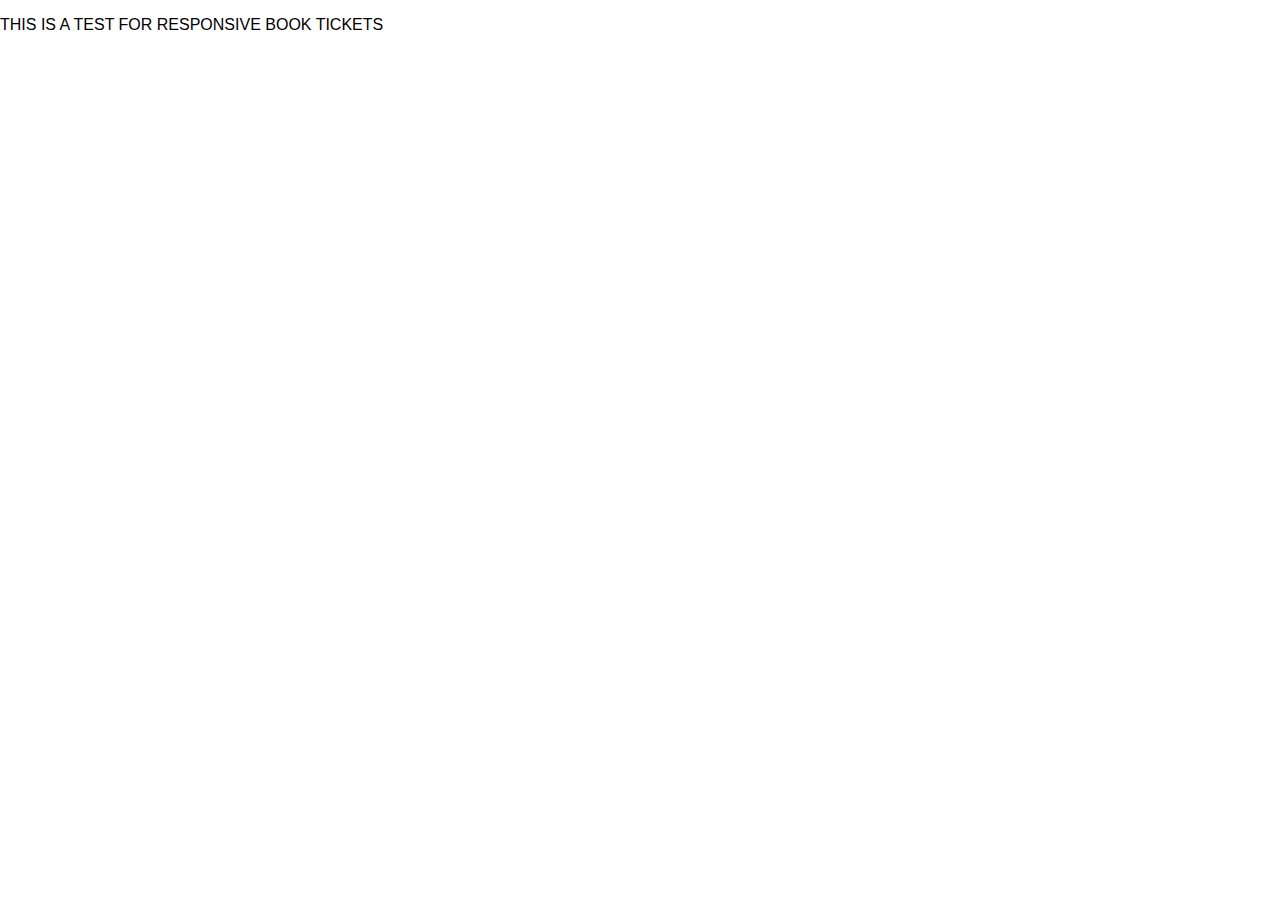
==== index.html @ c0178d0d "Initial ( set up github pages )" ====
<!DOCTYPE html>
<html>
    <head>
        <meta charset="UTF-8" />
        <meta name="viewport" content="width=device-width, initial-scale=1.0" />
        <title>Responsive</title>
        <style>
            body { font-family: sans-serif; margin: 0px; padding: 0px; }
        </style>
    </head>
    <body>
        <p>THIS IS A TEST FOR RESPONSIVE BOOK TICKETS</p>
    </body>
</html>
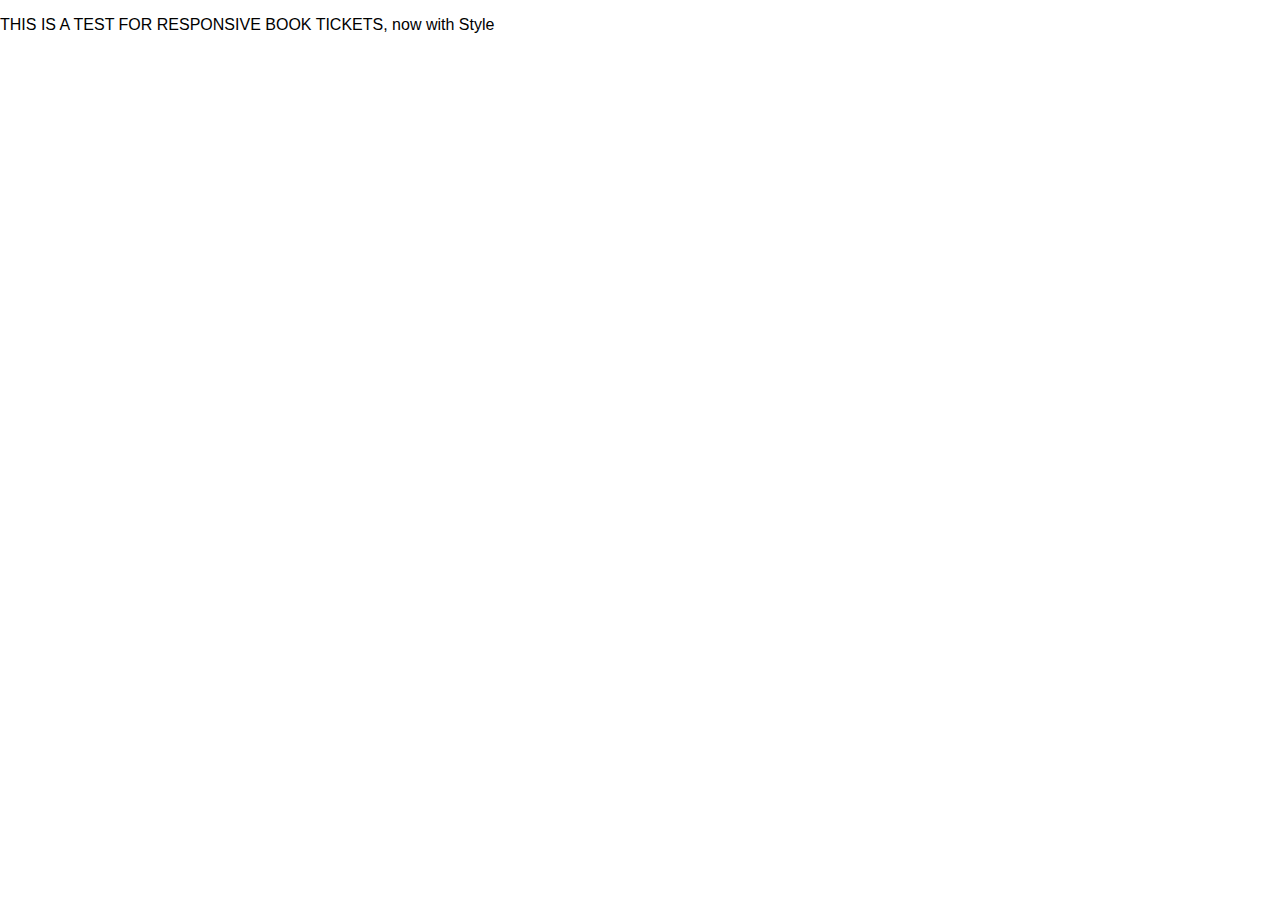
==== commit 7d3e73ba: "with style after re-base" ====
--- a/index.html
+++ b/index.html
@@ -4,11 +4,9 @@
         <meta charset="UTF-8" />
         <meta name="viewport" content="width=device-width, initial-scale=1.0" />
         <title>Responsive</title>
-        <style>
-            body { font-family: sans-serif; margin: 0px; padding: 0px; }
-        </style>
+        <link href="/style.css" rel="stylesheet" />
     </head>
     <body>
-        <p>THIS IS A TEST FOR RESPONSIVE BOOK TICKETS</p>
+        <p>THIS IS A TEST FOR RESPONSIVE BOOK TICKETS, now with Style</p>
     </body>
 </html>--- a/style.css
+++ b/style.css
@@ -0,0 +1,52 @@
+body { font-family: sans-serif; margin: 0px; padding: 0px; }
+#app { position: relative; }
+
+div.x { position: absolute; left: 22px; top: 7px; width: 40px; height: 40px; }
+div.x:before,div.x:after { content: ''; width: 40px; height: 2px; background-color: rgba(0,0,0,0.4); position: absolute; top: 18px; }
+div.x:before { transform: rotate(45deg); }
+div.x:after { transform: rotate(-45deg); }
+#app .contents { display: flex; flex-wrap: wrap; max-width: 1090px; position: relative; margin: 10px auto; border: 1px solid #c0c0c0; }
+#app.mobile .contents { display: grid; grid-template-columns: 1fr 1fr; border-width:0px; margin: 0px; } 
+#app.mobile .contents .content { border-width:0px; margin: 0px; } 
+#app.mobile .contents.mobile .content p { font-size: 16px; text-align: center; margin: 0px; }
+#app .contents .content { max-width: 250px; margin: 5px; padding: 5px; border: 1px solid #c0c0c0; }
+#app .contents .content img { width: 100%; }
+#app .contents .content p { font-size: 16px; text-align: center; }
+#app .events { display: grid; grid-template-columns: 300px 1fr; max-width: 1100px; position: relative; margin: 10px auto; border: 1px solid #c0c0c0; }
+#app.mobile .events { display: flex; flex-direction: column; }
+#app .title { text-align: center; }
+#app.mobile .title { margin: 10px; text-align: left; }
+#app .title span { width: 100%; display: block; font-size: 14px; }
+#app .events .one-sheet img { width: calc(100% - 10px); margin: 5px; }
+#app .events .days { margin-left: 10px; }
+#app .events .days .event { border:2px solid black;border-radius:10px;margin:10px 0px 10px 0px;width:120px;padding: 5px 0px;text-align:center }
+#app book-event { position: relative; margin: 10px auto; width: 500px; max-width: 100vw; }
+#app .products { border: 1px solid #c0c0c0; margin: 0px 20px; display: flex; flex-direction: column; align-items: center; justify-content: space-around; }
+#app .products .product { margin:25px;max-width: 300px;min-width: 300px; text-decoration:underline;color:blue;text-align:center; position: relative; }
+.product .product-sticker { text-decoration: none;color: white;position: absolute;right: 0px;top: -6px;background-color: red;padding: 5px;border-radius: 50%;width: 15px; }
+
+.container { display: grid;grid-template-columns: 1150px 300px 300px;  }
+.container #tickets { width: 300px; }
+.mobile-header { display: none; }
+.btn { background-color: #39a69b;color:white;padding: 5px 0px; width: 100%; text-align: center; max-width: 400px; position: relative; margin: 10px auto; }
+
+@media (max-width: 650px) {
+
+  .mobile-header { display: grid; grid-template-columns: 40px 1fr 40px; border-bottom: 1px solid #c0c0c0; height: 40px; position: sticky; z-index: 10000; top:0px; left:0px; background-color: white; }
+  .mobile-header .title { margin: 0px; display: flex; align-items: center; justify-content: space-around; height: 100%; }
+  .mobile-header .title-date-time { font-size: 14px; line-height: 1.4; }
+  .cart #cart { margin: 4px 0px;}
+  div.x { position: relative; top: 10px; left: 5px; background-color: transparent; }
+  div.x::before,div.x::after { top: 8px }
+  .container { display: block; }
+  #app.mobile #tickets { width: auto; margin: 5px; }
+  #app.mobile .title { margin: 10px; text-align: center; }
+  #cart { position: absolute; right: 4px; top: 0px }
+  #cart-book-seats-state { position: relative; margin: 0px; padding: 5px; font-size: 14px; min-height: 30px; z-index: 100; width: 100%; text-align: center; display: flex; align-items: center; justify-content: space-around; font-weight: bold; }
+  
+  #app.mobile > .btn { width: calc(100% - 10px); margin: 10px 5px 0px 5px; }
+  #app book-event { margin: 0px; }
+  .product { position: relative; }
+  .product .product-sticker { text-decoration: none;color: white;position: absolute;right: 0px;top: -6px;background-color: red;padding: 5px;border-radius: 50%;width: 15px; }
+  .change-area-seats { display: grid; grid-template-columns: 1fr 1fr; grid-gap: 10px; margin: 5px; }
+}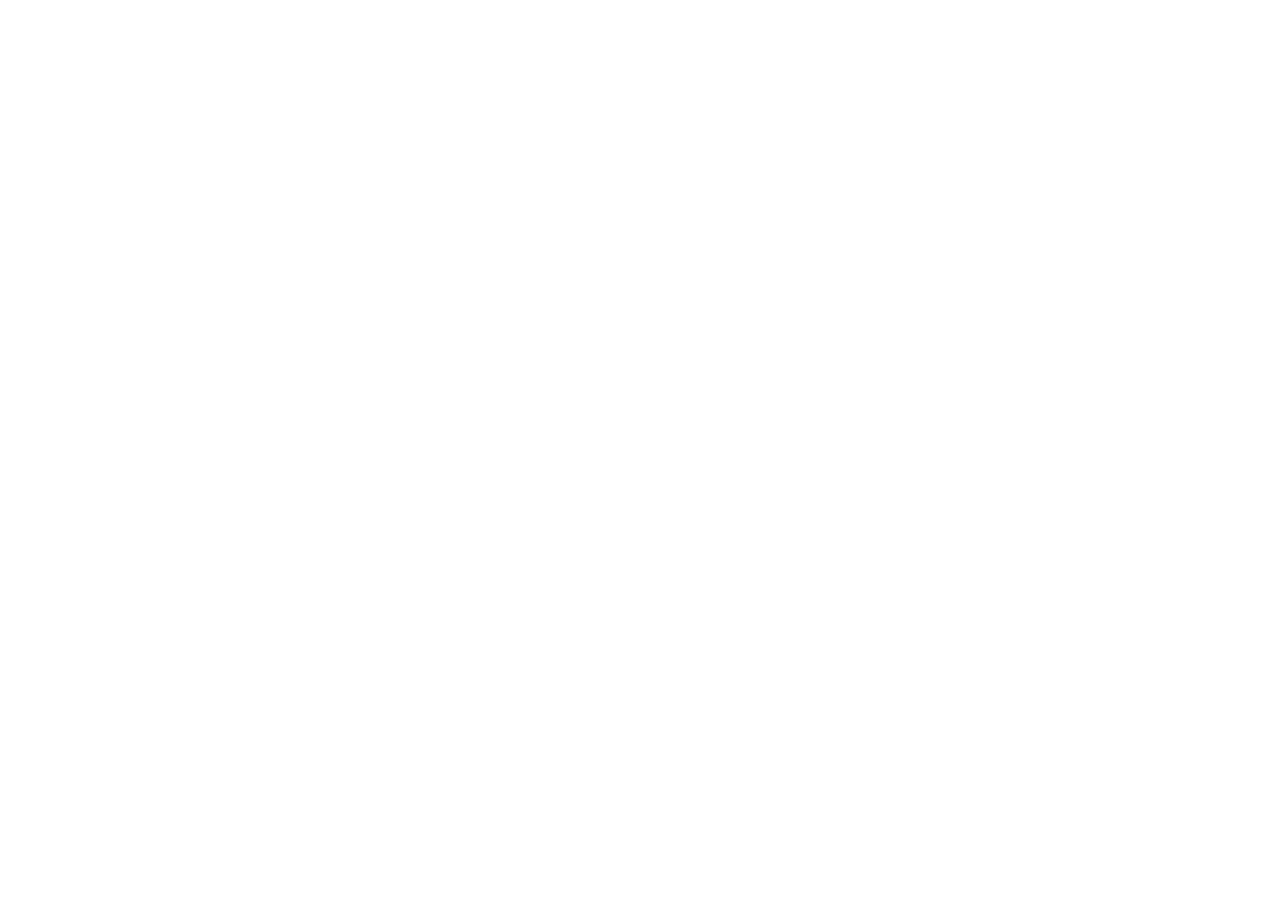
==== commit 4bb81a4b: "added main.js" ====
--- a/index.html
+++ b/index.html
@@ -4,9 +4,29 @@
         <meta charset="UTF-8" />
         <meta name="viewport" content="width=device-width, initial-scale=1.0" />
         <title>Responsive</title>
-        <link href="/style.css" rel="stylesheet" />
+        <script src="https://app.ticketus.net/book-events.js"></script>
+        <script src="./main.js"></script>
+        <link href="./style.css" rel="stylesheet" />
     </head>
     <body>
-        <p>THIS IS A TEST FOR RESPONSIVE BOOK TICKETS, now with Style</p>
+        <div class="mobile-header">
+            <div class="x"></div>
+            <div class="title"></div>
+            <div class="cart">
+                <div id="cart">
+                    <svg width="30" height="30" xmlns="http://www.w3.org/2000/svg" viewBox="0 0 960 960">
+                         <path d="m286.788,975q-29.788,0 -50.788,-21.212q-21,-21.213 -21,-51q0,-29.788 21.212,-50.788q21.213,-21 51,-21q29.788,0 50.788,21.212q21,21.213 21,51q0,29.788 -21.212,50.788q-21.213,21 -51,21zm400,0q-29.788,0 -50.788,-21.212q-21,-21.213 -21,-51q0,-29.788 21.212,-50.788q21.213,-21 51,-21q29.788,0 50.788,21.212q21,21.213 21,51q0,29.788 -21.212,50.788q-21.213,21 -51,21zm-451.788,-660l110,228l288,0l125,-228l-523,0zm-30,-60l589.074,0q22.964,0 34.945,21q11.981,21 -0.019,42l-135,243q-11,19 -28.559,30.5q-17.56,11.5 -38.441,11.5l-303,0l-56,104l491,0l0,60l-482,0q-42,0 -60.5,-28t0.5,-63l64,-118l-152,-322l-78,0l0,-60l117,0l37,79zm140,288l288,0l-288,0z"/>
+                         <g id="sticker" style="display: none;">
+                            <circle fill="red" r="250" cy="250" cx="700"/>
+                            <text x="710" y="370" fill="#FFFFFF" font-size="400" style="font-family: sans-serif;" text-anchor="middle">3</text>
+                         </g>
+                    </svg>
+                </div>
+            </div>
+        </div>
+        <div class="container">
+            <div id="app"></div>
+            <div id="tickets"></div>
+        </div>
     </body>
 </html>